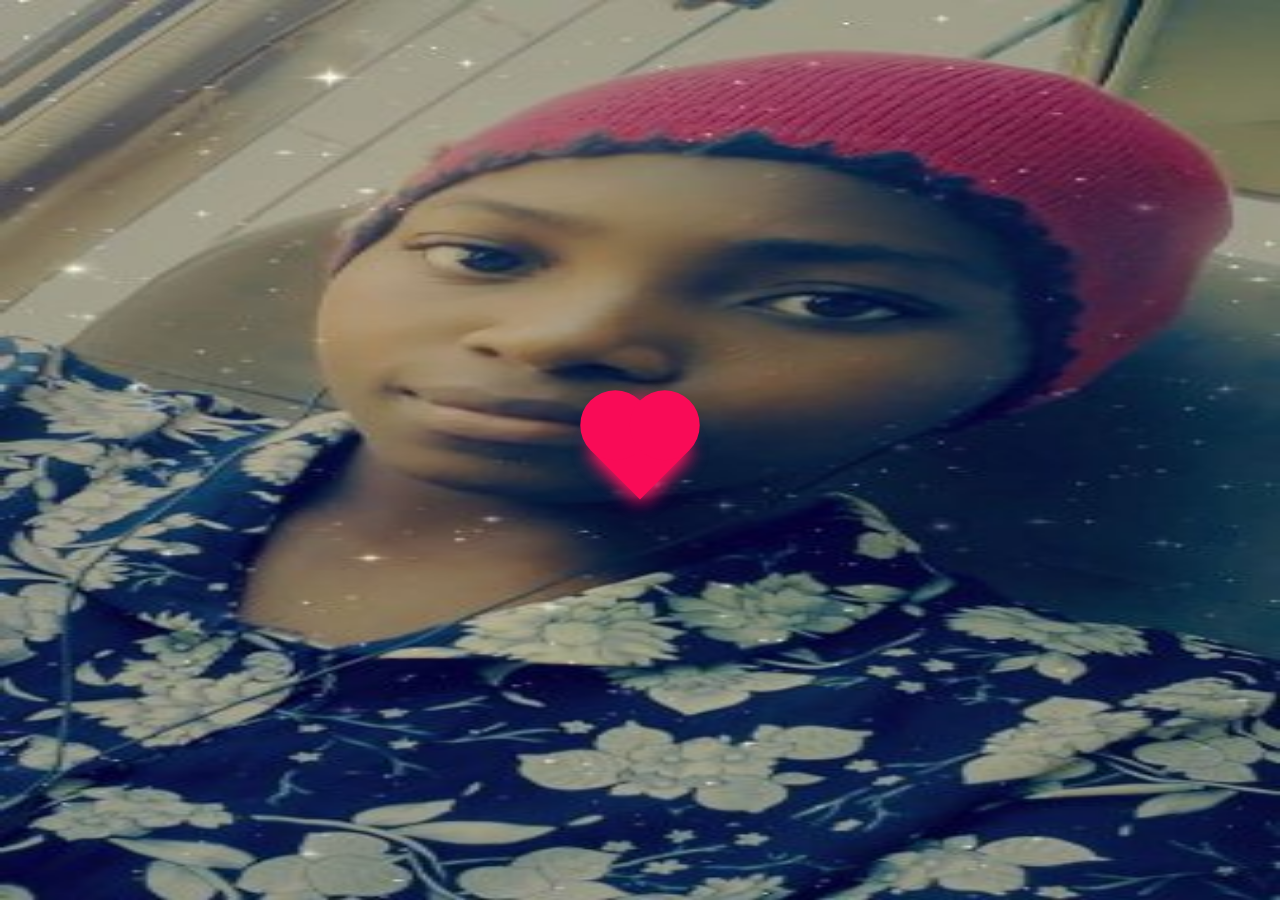
==== index.html @ 843604d8 "Rename heart.html to index.html" ====
<!DOCTYPE html>
<html lang="en">
<head>
    <meta charset="UTF-8">
    <meta http-equiv="X-UA-Compatible" content="IE=edge">
    <meta name="viewport" content="width=device-width, initial-scale=1.0">
    <title>Heart</title>
    <link rel="stylesheet" href="css/style.css">

    <style>
        body {
          background-image: url('images/drl1.jpg');
          background-repeat: no-repeat;
          background-attachment: fixed;
          background-size: 100px 100px;




/* Center and scale the image nicely */
/*background-position: center;*/
background-size: 100% 100%;

        }
        </style>

</head>
<body>
    <div class="heart"></div>
</body>
</html>
---- css/style.css ----
*{
    margin: 0;
    padding: 0;
    box-sizing: border-box;
    outline: none;
    text-decoration: none;
}
body {
    width: 100%;
    min-height: 100vh;
    display: flex;
    justify-content: center;
    align-items: center;
    /*background: #13010b;*/
}
.heart{
    width: 70px;
    height: 70px;
    background: #F90B57;
    position: relative;
    box-shadow: 0 0 20px #ff155f,
                0 0 20px #ff155f;
                transform: rotate(-45deg);
    animation: heart 1s linear infinite 0.2s alternate;
}
@keyframes heart {
    0%{
        transform: rotate(-45deg) scale(1);
    }
    90%{
        transform: rotate(-45deg) scale(1.6);
    }
    100%{
        transform: rotate(-45deg) scale(1.4);
    }
}
.heart::before{
    content: "";
    position: absolute;
    width: 100%;
    height: 100%;
    background: #F90B57;
    border-radius: 50%;
    left: 0;
    top: -50%;
}
.heart::after{
    content: "";
    position: absolute;
    width: 100%;
    height: 100%;
    background: #F90B57;
    border-radius: 50%;
    top: 0;
    right: -50%;
}
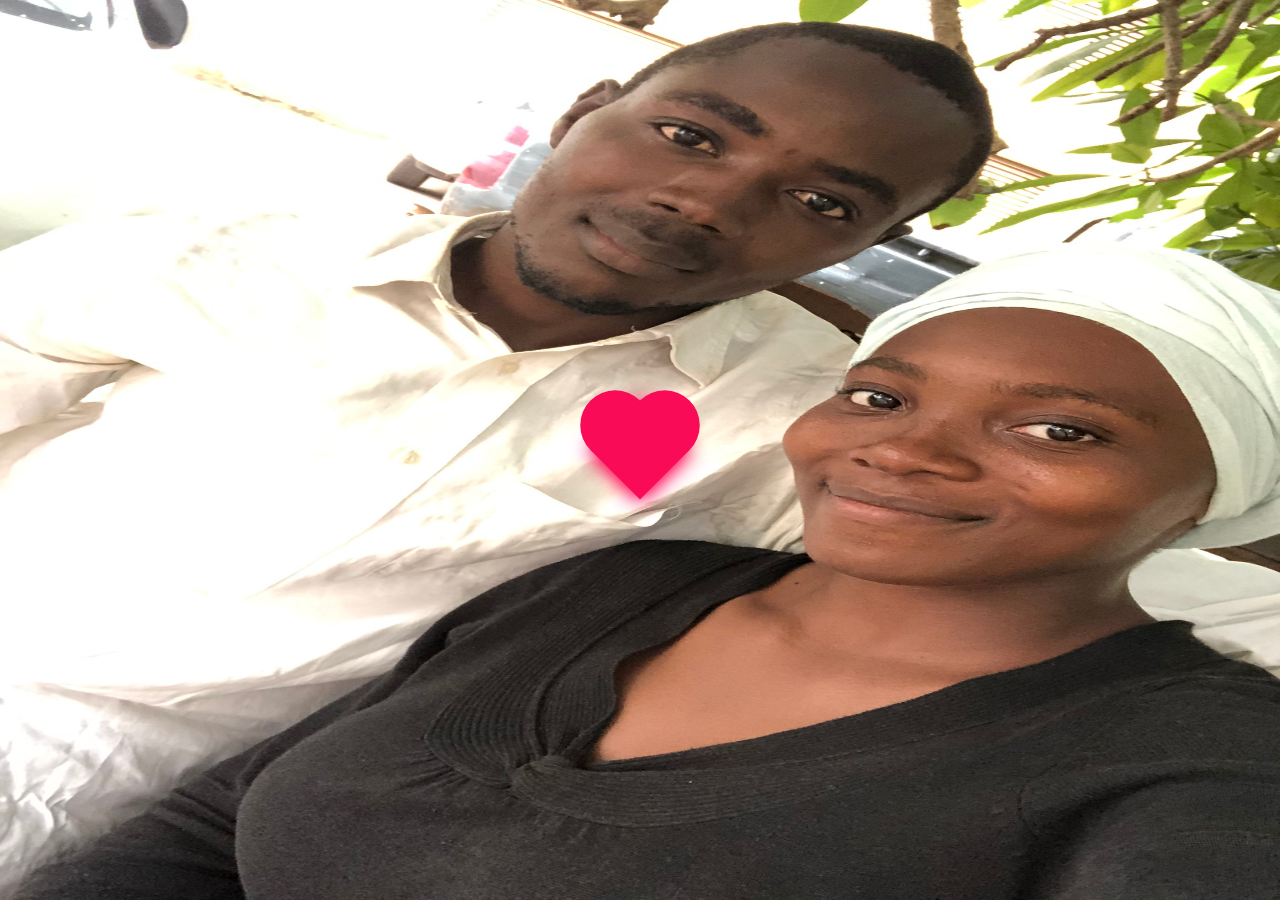
==== commit ca720817: "Update index.html" ====
--- a/index.html
+++ b/index.html
@@ -9,7 +9,7 @@
 
     <style>
         body {
-          background-image: url('images/drl1.jpg');
+          background-image: url('images/IMG_1580.JPEG');
           background-repeat: no-repeat;
           background-attachment: fixed;
           background-size: 100px 100px;
